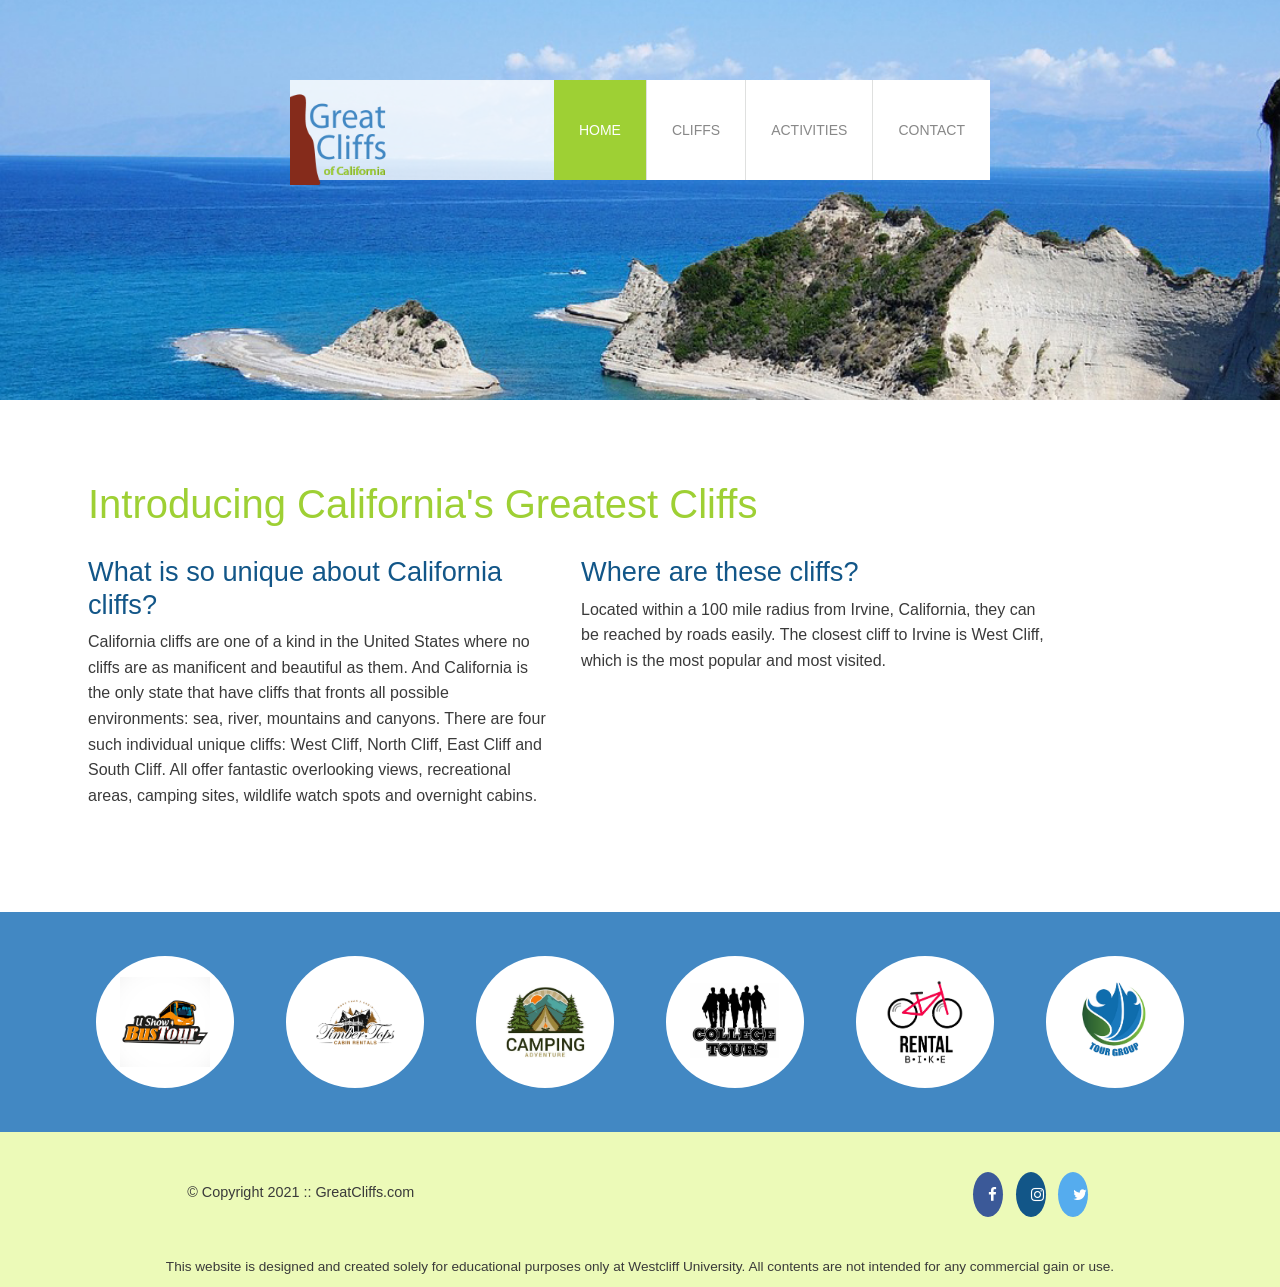
==== index.html @ 9df59284 "Initialized the repository" ====
<!DOCTYPE html>
<html lang="en">
  <head>
    <title>Great Cliffs of California</title>

    <!-- Meta Tags -->
    <meta charset="UTF-8" />
    <meta name="viewport" content="width=device-width, initial-scale=1" />
    
    <!-- Bootstrap CSS -->
    <link
      rel="stylesheet"
      href="https://stackpath.bootstrapcdn.com/bootstrap/4.5.2/css/bootstrap.min.css"
    >

    <!-- Font Awesome -->
    <link
      rel="stylesheet"
      href="https://cdnjs.cloudflare.com/ajax/libs/font-awesome/4.7.0/css/font-awesome.min.css"
    >
    <!-- Custom CSS -->
    <link rel="stylesheet" href="style.css" />
    
  </head>
  <body id="home">
    <div id="container">
    <header>
      <div class="main-header">
        <nav class="navbar navbar-expand-xl navbar-light p-0">
          <a class="navbar-brand logo mr-0" href="index.html">
            <img src="images/logo.png" alt="Great Cliffs Logo" width="125">
          </a>
          <button
            class="navbar-toggler mr-3"
            type="button"
            data-toggle="collapse"
            data-target="#mainNav"
            aria-controls="mainNav"
            aria-expanded="false"
            aria-label="Toggle navigation"
          >
            <span class="navbar-toggler-icon"></span>
          </button>
          <div class="collapse navbar-collapse main-menu" id="mainNav">
            <ul class="navbar-nav ml-auto">
              <li class="nav-item active"><a class="nav-link" href="index.html">Home</a></li>
              <li class="nav-item"><a class="nav-link" href="cliffs.html">Cliffs</a></li>
              <li class="nav-item"><a class="nav-link" href="activities.html">Activities</a></li>
              <li class="nav-item"><a class="nav-link" href="contact.html">Contact</a></li>
            </ul>
          </div>
        </nav>
      </div>
    </header>

    <main class="container">
      <h1>Introducing California's Greatest Cliffs</h1>
      <div class="row">
        <div class="col-12 col-sm-6 main-col-content">
            <h2>What is so unique about California cliffs?</h2>
            <p>
              California cliffs are one of a kind in the United States where
              no cliffs are as manificent and beautiful as them. And
              California is the only state that have cliffs that fronts all
              possible environments: sea, river, mountains and canyons. There
              are four such individual unique cliffs: West Cliff, North Cliff,
              East Cliff and South Cliff. All offer fantastic overlooking
              views, recreational areas, camping sites, wildlife watch spots
              and overnight cabins.
            </p>
        </div>
 
        <div class="col-12 col-sm-6 main-col-content">
          <h2>Where are these cliffs?</h2>
          <p>
            Located within a 100 mile radius from Irvine, California, they
            can be reached by roads easily. The closest cliff to Irvine is
            West Cliff, which is the most popular and most visited.
          </p>
        </div>
      </div>
    </main>
    
    <section>
      <ul id="partners" class="container list-unstyled row mb-0">
        <li class="partner col-12 col-sm-6 col-md-4 col-lg-2">
             <div class="partner-badge"><img src="images/partners/partner-bustour.png" alt="Partner Bus Tours"></div>
         </li>
         <li class="partner col-12 col-sm-6 col-md-4 col-lg-2">
             <div class="partner-badge"><img src="images/partners/partner-cabinrental.png" alt="Partner Cabin Rental"></div>
         </li>
         <li class="partner col-12 col-sm-6 col-md-4 col-lg-2">
             <div class="partner-badge"><img src="images/partners/partner-campingadv.png" alt="Partner Camping Adventure"></div>
         </li>
         <li class="partner col-12 col-sm-6 col-md-4 col-lg-2">
             <div class="partner-badge"><img src="images/partners/partner-collegetours.png" alt="Partner College Tours"></div>
         </li>
         <li class="partner col-12 col-sm-6 col-md-4 col-lg-2">
             <div class="partner-badge"><img src="images/partners/partner-rentalbike.png" alt="Partner Bike Rentals"></div>
         </li>
         <li class="partner col-12 col-sm-6 col-md-4 col-lg-2">
             <div class="partner-badge"><img src="images/partners/partner-tourgroup.png" alt="Partner Tour Group"></div>
         </li>
     </ul>
    </section>

    <footer>
      <!-- Nondisclaimer -->
      <div id="nondisclaimer">
        <div class="copy">&copy; Copyright 2021 :: GreatCliffs.com</div>
        <div class="social">
          <a href="#" class="fa fa-facebook"></a>
          <a href="#" class="fa fa-instagram"></a>
          <a href="#" class="fa fa-twitter"></a>
        </div>
      </div>
      <!-- End Nondisclaimer -->

      <!-- Disclaimer -->
      <div id="disclaimer">
        <p>
          This website is designed and created solely for educational purposes
          only at Westcliff University. All contents are not intended for any
          commercial gain or use.
        </p>
      </div>
      <!-- End Disclaimer -->
    </footer>
    </div>

    <!-- Bootstrap jQuery -->
    <script src="https://code.jquery.com/jquery-3.5.1.slim.min.js"></script>

    <!-- Bootstrap Popper -->
    <script src="https://cdn.jsdelivr.net/npm/popper.js@1.16.1/dist/umd/popper.min.js"></script>

    <!-- Bootstrap JS -->
    <script src="https://stackpath.bootstrapcdn.com/bootstrap/4.5.2/js/bootstrap.min.js"></script>

  </body>
</html>
---- style.css ----
/* Header */
header {
    width: 100%;
    min-height: 400px;
    padding-top: 3em;
}
#home header {
    background: no-repeat lightgrey url('images/cliff_ocean.jpg');
    background-size: 1500px;
}
#activities header {
    background: no-repeat lightgrey url('images/runfly.jpg');
    background-size: 1500px;
}
#contact header {
    background: no-repeat lightgrey url('images/cliff_rock.jpg');
    background-size: 1500px;
}
#cliffs header {
    background: no-repeat lightgrey url('images/week2/forest_cliff.jpg');
    background-size: cover;
}
.main-header {
    background-color: rgb(255, 255, 255, 0.8);
    width: 700px;
    margin: 2em auto 0 auto;
    min-height: 100px;
    height: 100px;
}
.main-header .logo {
    width: px;
    height: 100px;
    margin: 0 2em 0 0;
    float: left;
}

/* Navigation */
.main-menu {
    margin-left: 222px;
    font-weight: 400;
}
.main-menu ul li {
    list-style-type: none;
    display: inline-block;
    float: left;
    padding-left: 25px;
    padding-right: 25px;
    border-left: 1px solid rgba(202, 204, 202, 0.6);
    line-height: 100px;
    text-transform: uppercase;
    font-size: 14px;
}
.main-menu ul li a {
    text-decoration: none;
    color: #888;
}
.main-menu ul li a:hover {
    color: #9ed034;
}
.main-menu ul li.active {
    background: #9ed034;
    border: none;
}
.main-menu ul li.active a {
    color: #fff;
}

/* Main */
main h1, main h2 {
    font-family: Arial, Helvetica, sans-serif;
    color: #9ed034;
}

/* Activities Table */
#activities table {
    border-collapse: collapse;
    width: 100%;
    margin-top: 1.5em;
}

#activities table th,
#activities table td {
    padding: 0.8em 1em;
    border: 1px solid #cfd8b8;
    text-align: center;
}

#activities table th {
    background-color: #f3f8d6;
}

#activities table td.activity-cell.selectable {
    cursor: pointer;
}

#activities table td.activity-cell.selected {
    background-color: #9ed034;
    color: #fff;
    font-weight: bold;
}

#activities table td.activity-cell.not-available {
    color: #999;
    cursor: not-allowed;
}

#activities main #displaySelected {
    visibility: hidden;
    margin:0 auto;
    width:600px;
    border: 2px solid #9ed034;
    padding:0.75em;
}

#activities main #displaySelected #result, 
#activities main #displaySelected #sendinfo {
    display:inline-block;
    margin:0;
}

#activities main #result {
    min-height: 50px;
    width: 300px;
    padding:0;
}

#activities main #result h4 {
    margin-bottom:1em;
    font-size:1.15em;
}

#activities main #displaySelected #sendinfo input[type="email"] {
    width: 200px;
}

/* Home */
#home {
    font-family: Arial, Helvetica, sans-serif;
    color: #3a3a3a;
}

#home main {
    color: #3a3a3a;
}

#home main h1,
#home main h2 {
    color: #125688;
}

#home #timeofday {
    background: linear-gradient(0deg, rgba(251,215,139,1) 0%, rgba(118,213,245,1) 100%);
    color: #3a3a3a;
    width: 60%;
    margin: 1.5em auto;
    padding: 1em 1.25em;
    text-align: center;
    border-radius: 10px;
    box-shadow: 0 8px 18px rgba(58, 58, 58, 0.25);
}

/* Cliffs Page */
.cliff-grid {
    display: grid;
    grid-template-columns: repeat(2, minmax(280px, 1fr));
    gap: 1.5em;
    margin: 2em 0 3em;
}
.cliff-card {
    background: #fff;
    border: 1px solid #dce8c7;
    border-radius: 8px;
    overflow: hidden;
    box-shadow: 0 4px 10px rgba(0, 0, 0, 0.08);
}
.cliff-card img {
    width: 100%;
    height: 220px;
    object-fit: cover;
    display: block;
    cursor: zoom-in;
}
.cliff-card-content {
    padding: 1.25em;
}
.cliff-card-content h2 {
    margin-top: 0;
    margin-bottom: 0.5em;
    font-size: 1.25em;
}
.cliff-card-content ul {
    padding-left: 1.25em;
    color: #555;
}
.cliff-card-content li {
    margin-bottom: 0.35em;
}

/* Lightbox */
.backdrop {
    position: fixed;
    inset: 0;
    background-color: rgba(0, 0, 0, 0.72);
    opacity: 0;
    z-index: 998;
    transition: opacity 0.2s ease;
}

.backdrop.is-open {
    opacity: 1;
}

.box {
    position: fixed;
    top: 50%;
    left: 50%;
    width: min(92vw, 900px);
    max-height: 88vh;
    padding: 1.25em;
    background-color: #fff;
    border-radius: 10px;
    box-shadow: 0 18px 45px rgba(0, 0, 0, 0.35);
    overflow: auto;
    z-index: 999;
    opacity: 0;
    transform: translate(-50%, -45%) scale(0.96);
    transition: transform 0.2s ease, opacity 0.2s ease;
}

.box.is-open {
    opacity: 1;
    transform: translate(-50%, -50%) scale(1);
}

.box .close {
    position: absolute;
    top: 8px;
    right: 12px;
    border: none;
    background: transparent;
    font-size: 2rem;
    line-height: 1;
    color: #666;
    cursor: pointer;
}

.box .close:hover {
    color: #222;
}

.box-content {
    display: grid;
    grid-template-columns: 1.2fr 1fr;
    gap: 1.25em;
    align-items: start;
}

.box-content img {
    width: 100%;
    max-height: 70vh;
    object-fit: cover;
    border-radius: 8px;
}

.box-text h2 {
    margin-top: 0;
}

@media (max-width: 900px) {
    .box-content {
        grid-template-columns: 1fr;
    }

    .box-content img {
        max-height: 48vh;
    }
}

/* Partners */
section {
    width: 100%;
    background-color: #4288C3;
}
section #partners {
    width: 1200px;
    padding: 2em 0 2em 0;
    margin: 0 auto;
    text-align: center;
}
section #partners .partner {
    display: inline-block;
    margin: 0 0.75em;
    padding: 1.3em 1.5em;
    background-color: #fff;
    border-radius: 50%;
}
section #partners .partner img {
    width: 90px;
    height: 90px;
}

/* Footer */
footer {
    width: 100%;
    height: 155px;
    padding-bottom: 1em;
    background-color: #ecfab8;
}
footer #nondisclaimer .copy {
    padding: 3.5em 3.5em 3.5em 13em;
    float: left;
    font-size: 0.9em;
}
footer #nondisclaimer .social {
    padding: 2.5em;
    margin-right: 9.25em;
    float: right;
}
footer #disclaimer {
    clear: both;
}
footer #disclaimer p {
    font-size: 0.85em;
    text-align: center;
}
footer #nondisclaimer .social .fa {
    padding: 15px;
    font-size: 15px;
    width: 15px;
    text-align: center;
    text-decoration: none;
    margin: 0 4px;
    border-radius: 50%;
}
footer #nondisclaimer .social .fa:hover {
    opacity: 0.7;
}
footer #nondisclaimer .social .fa-facebook {
    background: #3B5998;
    color: white;
}
footer #nondisclaimer .social .fa-twitter {
    background: #55ACEE;
    color: white;
}
footer #nondisclaimer .social .fa-instagram {
    background: #125688;
    color: white;
}

/* Activities Table */
table {
    width: 1000px;
    margin: 4em auto 0 auto;
}

caption {
    background: #852b1b;
    height: 40px;
    color: #fff;
    font-size: 1.3em;
    font-weight: bold;
    padding-top: 1em;
}
thead {
    background: #bde1ff;
}
tbody {
    background: #eeffe6;
    text-align: center;
}
th, td {
    width: 225px;
    height: 75px;
    vertical-align: middle;
    border: solid 1 px #852b1b;
}
th:first-child {
    width: 125px;
    height:50px;
    background: #4977d1;
    color: #fff;
}
td:first-child {
    font-weight: bold;
    background: #8de1ff;
}
/* --- Contact Form Styles --- */
main p {
    line-height: 1.6;
    margin-bottom: 1.5em;
}

fieldset {
    border: 2px solid #ecfab8; /* Matches the footer background color */
    padding: 2em;
    margin-top: 1em;
}

legend {
    color: #4288C3; /* Blue from the theme */
    font-weight: bold;
    font-size: 0.9em;
    padding: 0 10px;
}

.form-group {
    margin-bottom: 1.2em;
}

/* Make standard labels stack above inputs */
.form-group label {
    display: block;
    font-weight: bold;
    font-size: 0.9em;
    margin-bottom: 0.3em;
}

/* Input widths and styling */
.form-group input[type="text"],
.form-group input[type="email"],
.form-group input[type="tel"] {
    width: 60%;
    padding: 0.4em;
    border: 1px solid #ccc;
}

.form-group textarea {
    width: 60%;
    padding: 0.5em;
    border: 1px solid #ccc;
    font-family: Arial, sans-serif;
}

/* Handle groups where elements should stay side-by-side */
.inline-group label {
    display: inline-block;
    margin-right: 10px;
}

.inline-group .light-label {
    font-weight: normal;
    color: #666;
}

.inline-group input[type="radio"] {
    margin-right: 5px;
}

.inline-group select {
    padding: 0.2em;
}

/* Align the submit button to the right of the textarea's width */
.submit-container {
    width: 60%; 
    text-align: right;
    margin-top: 1em;
}

.submit-container input[type="submit"] {
    background-color: #4288C3;
    color: white;
    border: none;
    padding: 0.6em 2em;
    font-weight: bold;
    font-size: 1em;
    cursor: pointer;
}

.submit-container input[type="submit"]:hover {
    background-color: #336699;
}

.submit-container input[type="submit"]:disabled {
    background-color: transparent;
    color: #666;
    border: 1px solid #999;
    cursor: not-allowed;
}

/* Merged from styles.css: compatibility rules */
.main-header .logo img {
    width: 100px;
    height: 100px;
    margin: 0 2em 0 0;
}

.main-menu .navbar-nav .nav-item {
    padding-left: 25px;
    padding-right: 25px;
    border-left: 1px solid rgba(202, 204, 202, 0.6);
    line-height: 100px;
    text-transform: uppercase;
    font-size: 14px;
}

.main-menu .navbar-nav .nav-item:not(.active) {
    background: #fff;
}

.main-menu .navbar-nav .nav-link {
    text-decoration: none;
    color: #888;
    padding: 0;
}

.main-menu .navbar-nav .nav-link:hover {
    color: #9ed034;
}

.main-menu .navbar-nav .nav-item.active {
    background: #9ed034;
    border: none;
}

.main-menu .navbar-nav .nav-item.active .nav-link {
    color: #fff;
}

section #partners .partner .partner-badge {
    padding: 1.3em 1.5em;
    background-color: #fff;
    border-radius: 50%;
}

@media (max-width: 768px) {
    footer #nondisclaimer .copy {
        padding: 3.5em 0 3.5em 0;
        text-align: center;
        float: none;
        font-size: 0.9em;
    }

    footer #nondisclaimer .social {
        padding: 2.5em 0;
        margin: 0;
        text-align: center;
        float: none;
    }
}

@media (max-width: 992px) {
    .main-header {
        height: auto;
        min-height: 100px;
    }

    .main-header .logo img {
        position: relative;
        bottom: 8px;
    }

    .main-menu {
        width: 220px;
        background-color: rgb(255, 255, 255);
        position: absolute;
        right: 1.7em;
        top: 100%;
        z-index: 1000;
    }

    .main-menu .navbar-nav .nav-item {
        border-left: none;
        border-bottom: 1px solid rgba(202, 204, 202, 0.6);
        line-height: 50px;
        padding-left: 15px;
        padding-right: 15px;
    }

    main {
        padding: 3em 1em 3em 1em;
        margin: 0;
    }

    #home .main-col-content {
        padding: 25px;
        min-height: 450px;
        margin-top: 1em;
    }
}

/* Home page Bootstrap layout compatibility (formerly in styles.css) */
#home #container {
    width: 100%;
}

#home .main-header {
    width: 90%;
    max-width: 700px;
    position: relative;
}

#home .main-header .logo img {
    width: 100px;
    height: 100px;
    margin: 0 2em 0 0;
}

#home .main-menu {
    margin-left: 0;
}

#home .main-menu .navbar-nav .nav-item {
    float: none;
    display: block;
}

#home main {
    padding: 3em 6em 3em 5.5em;
    margin: 2em 0;
}

#home main h1 {
    font-size: 2.5em;
    padding-bottom: 0.5em;
    color: #9ed034;
}

#home main h2 {
    font-size: 1.7em;
}

#home #partners {
    width: auto;
}

#home #partners .partner {
    margin: 0;
    padding: 0.75em;
    display: flex;
    justify-content: center;
    background-color: transparent;
    border-radius: 0;
}

@media (max-width: 992px) {
    #home .main-header {
        height: auto;
        min-height: 100px;
    }

    #home .main-header .logo img {
        position: relative;
        bottom: 8px;
    }

    #home .main-menu {
        width: 220px;
        background-color: rgb(255, 255, 255);
        position: absolute;
        right: 1.7em;
        top: 100%;
        z-index: 1000;
    }

    #home .main-menu .navbar-nav .nav-item {
        border-left: none;
        border-bottom: 1px solid rgba(202, 204, 202, 0.6);
        line-height: 50px;
        padding-left: 15px;
        padding-right: 15px;
    }

    #home main {
        padding: 3em 1em 3em 1em;
        margin: 0;
    }

    #home .main-col-content {
        padding: 25px;
        min-height: 450px;
        margin-top: 1em;
    }
}
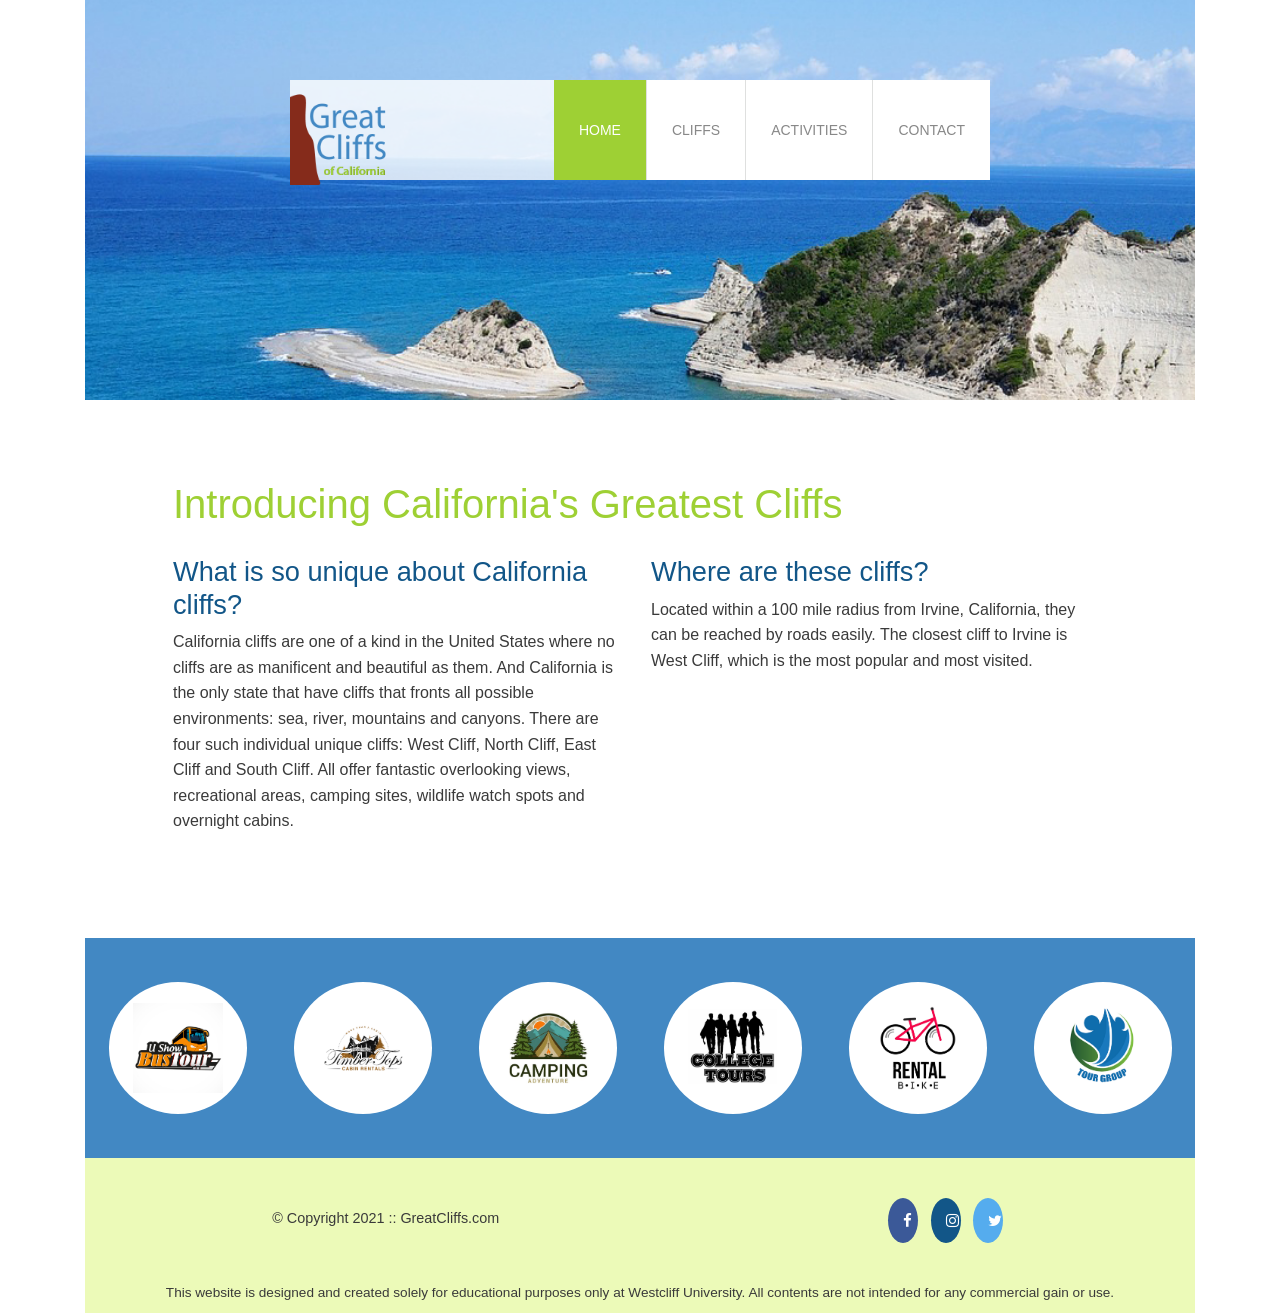
==== commit 645484eb: "Made other pages responsive" ====
--- a/index.html
+++ b/index.html
@@ -23,9 +23,9 @@
     
   </head>
   <body id="home">
-    <div id="container">
+    <div class="container">
     <header>
-      <div class="main-header">
+      <div class="main-header sticky-top">
         <nav class="navbar navbar-expand-xl navbar-light p-0">
           <a class="navbar-brand logo mr-0" href="index.html">
             <img src="images/logo.png" alt="Great Cliffs Logo" width="125">
--- a/style.css
+++ b/style.css
@@ -22,10 +22,16 @@
 }
 .main-header {
     background-color: rgb(255, 255, 255, 0.8);
-    width: 700px;
+    width: 90%;
+    max-width: 700px;
     margin: 2em auto 0 auto;
     min-height: 100px;
     height: 100px;
+    position: relative;
+}
+.main-header.sticky-top {
+    top: 0;
+    z-index: 1030;
 }
 .main-header .logo {
     width: px;
@@ -36,7 +42,7 @@
 
 /* Navigation */
 .main-menu {
-    margin-left: 222px;
+    margin-left: 0;
     font-weight: 400;
 }
 .main-menu ul li {
@@ -194,6 +200,12 @@
 }
 .cliff-card-content li {
     margin-bottom: 0.35em;
+}
+
+@media (max-width: 992px) {
+    .cliff-grid {
+        grid-template-columns: 1fr;
+    }
 }
 
 /* Lightbox */
@@ -288,15 +300,20 @@
     text-align: center;
 }
 section #partners .partner {
-    display: inline-block;
-    margin: 0 0.75em;
+    margin: 0;
+    padding: 0.75em;
+    display: flex;
+    justify-content: center;
+}
+section #partners .partner img {
+    width: 90px;
+    height: 90px;
+}
+
+section #partners .partner .partner-badge {
     padding: 1.3em 1.5em;
     background-color: #fff;
     border-radius: 50%;
-}
-section #partners .partner img {
-    width: 90px;
-    height: 90px;
 }
 
 /* Footer */
@@ -518,12 +535,6 @@
     color: #fff;
 }
 
-section #partners .partner .partner-badge {
-    padding: 1.3em 1.5em;
-    background-color: #fff;
-    border-radius: 50%;
-}
-
 @media (max-width: 768px) {
     footer #nondisclaimer .copy {
         padding: 3.5em 0 3.5em 0;
@@ -581,31 +592,6 @@
 }
 
 /* Home page Bootstrap layout compatibility (formerly in styles.css) */
-#home #container {
-    width: 100%;
-}
-
-#home .main-header {
-    width: 90%;
-    max-width: 700px;
-    position: relative;
-}
-
-#home .main-header .logo img {
-    width: 100px;
-    height: 100px;
-    margin: 0 2em 0 0;
-}
-
-#home .main-menu {
-    margin-left: 0;
-}
-
-#home .main-menu .navbar-nav .nav-item {
-    float: none;
-    display: block;
-}
-
 #home main {
     padding: 3em 6em 3em 5.5em;
     margin: 2em 0;
@@ -635,33 +621,6 @@
 }
 
 @media (max-width: 992px) {
-    #home .main-header {
-        height: auto;
-        min-height: 100px;
-    }
-
-    #home .main-header .logo img {
-        position: relative;
-        bottom: 8px;
-    }
-
-    #home .main-menu {
-        width: 220px;
-        background-color: rgb(255, 255, 255);
-        position: absolute;
-        right: 1.7em;
-        top: 100%;
-        z-index: 1000;
-    }
-
-    #home .main-menu .navbar-nav .nav-item {
-        border-left: none;
-        border-bottom: 1px solid rgba(202, 204, 202, 0.6);
-        line-height: 50px;
-        padding-left: 15px;
-        padding-right: 15px;
-    }
-
     #home main {
         padding: 3em 1em 3em 1em;
         margin: 0;
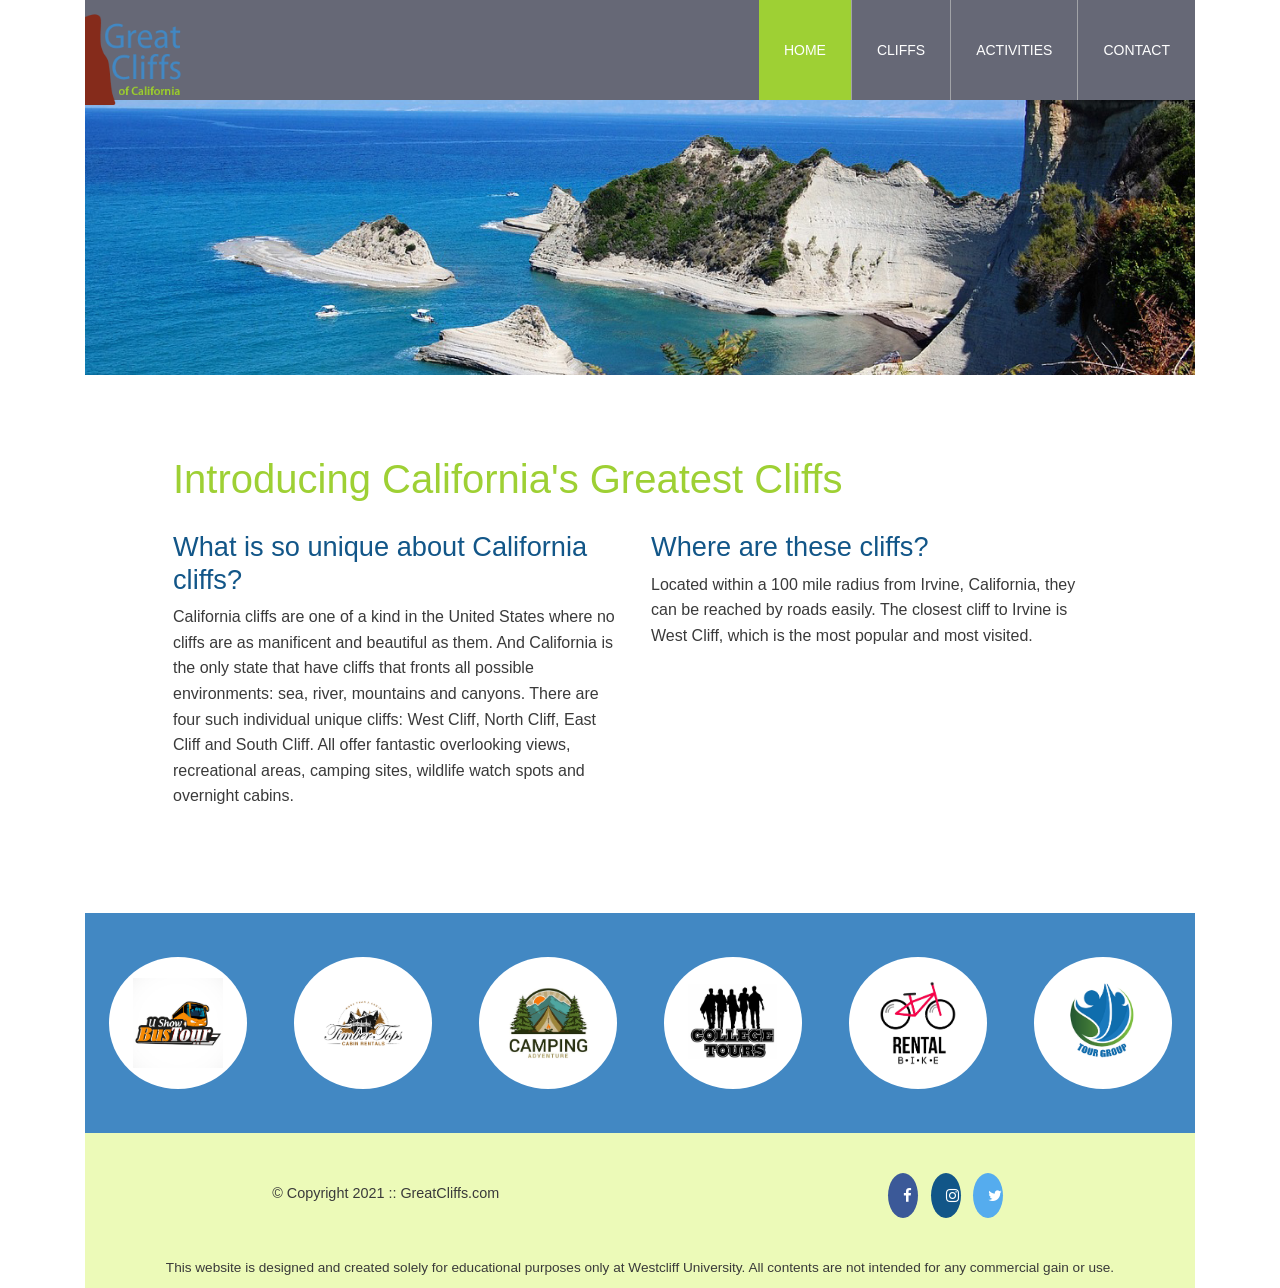
==== commit 99dd0ee6: "Added changes to nav and header and added screenshots" ====
--- a/index.html
+++ b/index.html
@@ -24,9 +24,8 @@
   </head>
   <body id="home">
     <div class="container">
-    <header>
       <div class="main-header sticky-top">
-        <nav class="navbar navbar-expand-xl navbar-light p-0">
+        <nav class="navbar navbar-expand-xl navbar-dark p-0">
           <a class="navbar-brand logo mr-0" href="index.html">
             <img src="images/logo.png" alt="Great Cliffs Logo" width="125">
           </a>
@@ -51,9 +50,9 @@
           </div>
         </nav>
       </div>
-    </header>
+      <header></header>
 
-    <main class="container">
+    <main>
       <h1>Introducing California's Greatest Cliffs</h1>
       <div class="row">
         <div class="col-12 col-sm-6 main-col-content">
--- a/style.css
+++ b/style.css
@@ -1,35 +1,34 @@
 /* Header */
 header {
     width: 100%;
-    min-height: 400px;
-    padding-top: 3em;
+    min-height: 275px;
+    background-repeat: no-repeat;
+    background-position: center center;
+    background-size: cover;
 }
 #home header {
-    background: no-repeat lightgrey url('images/cliff_ocean.jpg');
-    background-size: 1500px;
+    background-image: url('images/cliff_ocean.jpg');
 }
 #activities header {
-    background: no-repeat lightgrey url('images/runfly.jpg');
-    background-size: 1500px;
+    background-image: url('images/runfly.jpg');
 }
 #contact header {
-    background: no-repeat lightgrey url('images/cliff_rock.jpg');
-    background-size: 1500px;
+    background-image: url('images/cliff_rock.jpg');
 }
 #cliffs header {
-    background: no-repeat lightgrey url('images/week2/forest_cliff.jpg');
-    background-size: cover;
+    background-image: url('images/week2/forest_cliff.jpg');
 }
 .main-header {
-    background-color: rgb(255, 255, 255, 0.8);
-    width: 90%;
-    max-width: 700px;
-    margin: 2em auto 0 auto;
+    background-color: rgba(38, 41, 61, 0.7);
+    width: 100%;
+    max-width: none;
+    margin: 0;
     min-height: 100px;
     height: 100px;
     position: relative;
 }
 .main-header.sticky-top {
+    position: sticky;
     top: 0;
     z-index: 1030;
 }
@@ -58,7 +57,7 @@
 }
 .main-menu ul li a {
     text-decoration: none;
-    color: #888;
+    color: rgb(255, 255, 255);
 }
 .main-menu ul li a:hover {
     color: #9ed034;
@@ -294,7 +293,8 @@
     background-color: #4288C3;
 }
 section #partners {
-    width: 1200px;
+    width: 100%;
+    max-width: 1200px;
     padding: 2em 0 2em 0;
     margin: 0 auto;
     text-align: center;
@@ -513,12 +513,12 @@
 }
 
 .main-menu .navbar-nav .nav-item:not(.active) {
-    background: #fff;
+    background: transparent;
 }
 
 .main-menu .navbar-nav .nav-link {
     text-decoration: none;
-    color: #888;
+    color: rgb(255, 255, 255);
     padding: 0;
 }
 
@@ -564,7 +564,7 @@
 
     .main-menu {
         width: 220px;
-        background-color: rgb(255, 255, 255);
+        background-color: rgba(38, 41, 61, 0.95);
         position: absolute;
         right: 1.7em;
         top: 100%;
@@ -608,7 +608,7 @@
 }
 
 #home #partners {
-    width: auto;
+    width: 100%;
 }
 
 #home #partners .partner {
